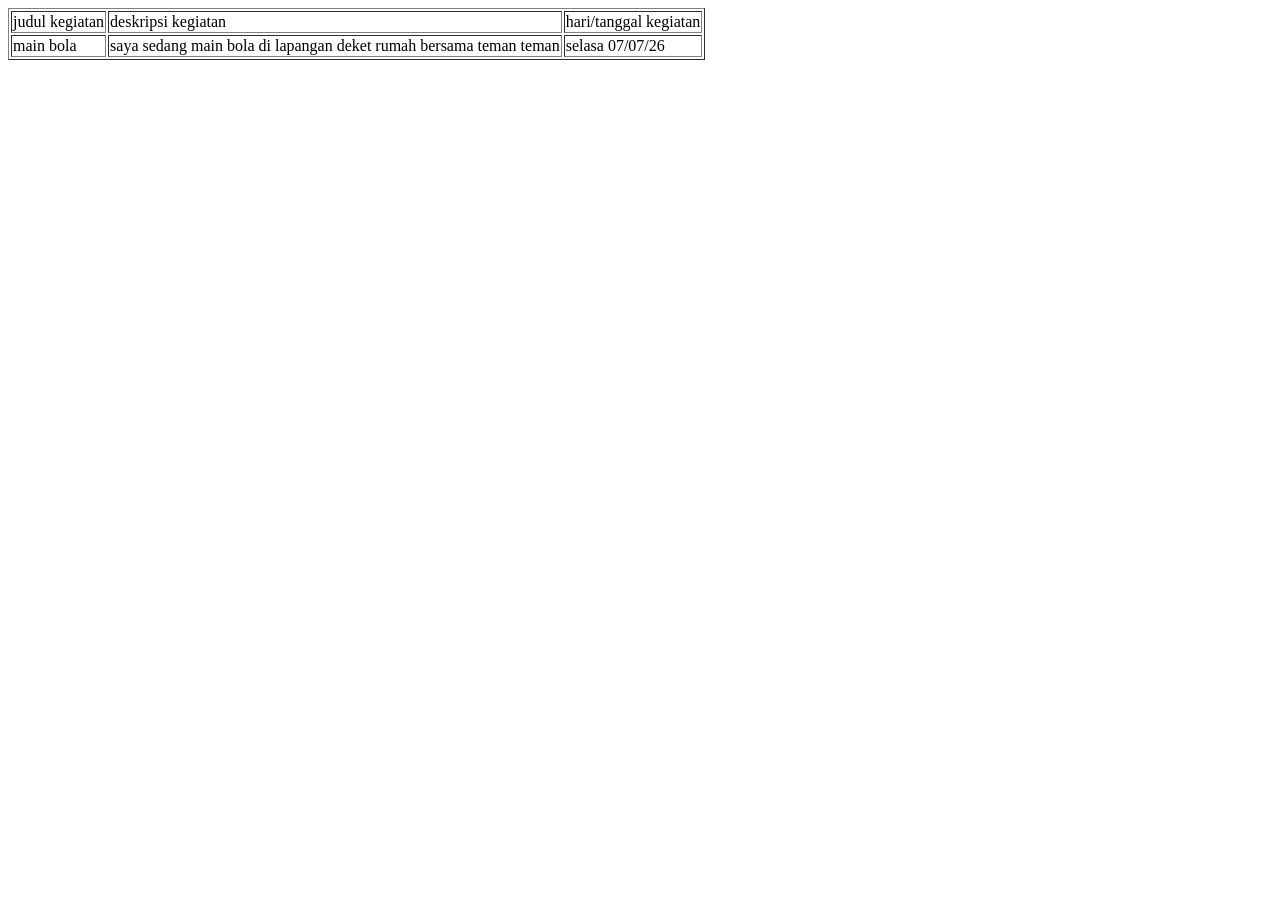
==== index.html @ cec6886e "first commit" ====
<html>
    <head></head>
    <body>
       <table border="1">
            <thead>
                <tr>
                    <td>judul kegiatan</td>
                    <td>deskripsi kegiatan</td>
                    <td>hari/tanggal kegiatan</td>
                </tr>
            </thead>
            <tbody>
                <tr>
                    <td>main bola</td>
                    <td>saya sedang main bola di lapangan deket rumah bersama teman teman</td>
                    <td>selasa 07/07/26</td>
                </tr>
            </tbody>
       </table>
    </body>
</html>
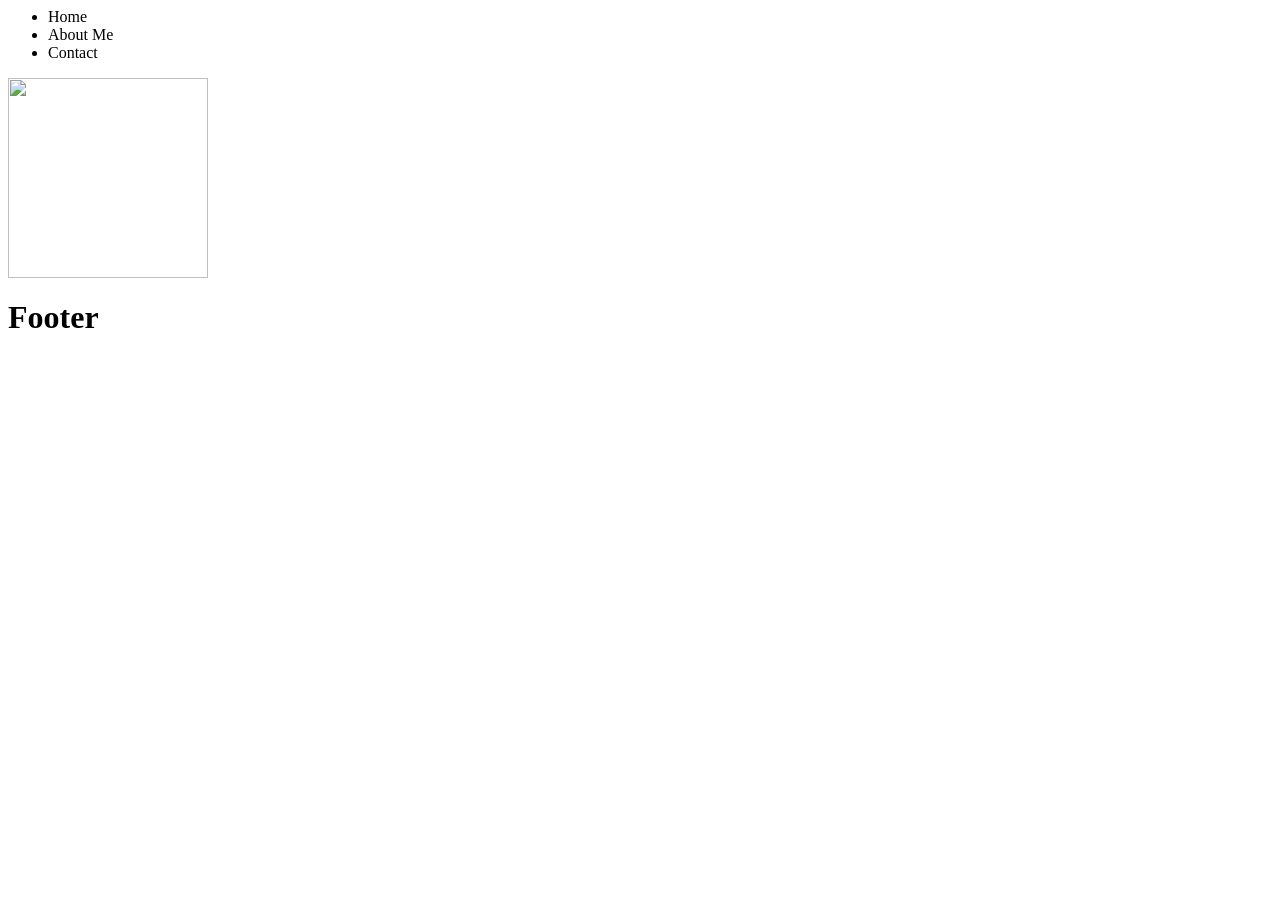
==== commit 09442091: "html-code" ====
--- a/index.html
+++ b/index.html
@@ -1,21 +1,26 @@
 <html>
     <head></head>
     <body>
-       <table border="1">
-            <thead>
-                <tr>
-                    <td>judul kegiatan</td>
-                    <td>deskripsi kegiatan</td>
-                    <td>hari/tanggal kegiatan</td>
-                </tr>
-            </thead>
-            <tbody>
-                <tr>
-                    <td>main bola</td>
-                    <td>saya sedang main bola di lapangan deket rumah bersama teman teman</td>
-                    <td>selasa 07/07/26</td>
-                </tr>
-            </tbody>
-       </table>
+       <!-- navbar section -->
+        <div class="">
+            <ul>
+                <li>Home</li>
+                <li>About Me</li>
+                <li>Contact</li>
+            </ul>
+        </div>
+        <!-- navbar section end -->
+
+        <!-- content section -->
+         <div class="">
+            <img src="https://wallpapers.com/images/hd/random-person-headshot-photo-png-67-9jbhdcy89ounnema.png" width="200" height="200" alt="">
+         </div>
+        <!-- content section end -->
+
+        <!-- footer section -->
+         <div class="">
+            <h1>Footer</h1>
+         </div>
+        <!-- footer section end -->
     </body>
 </html>
